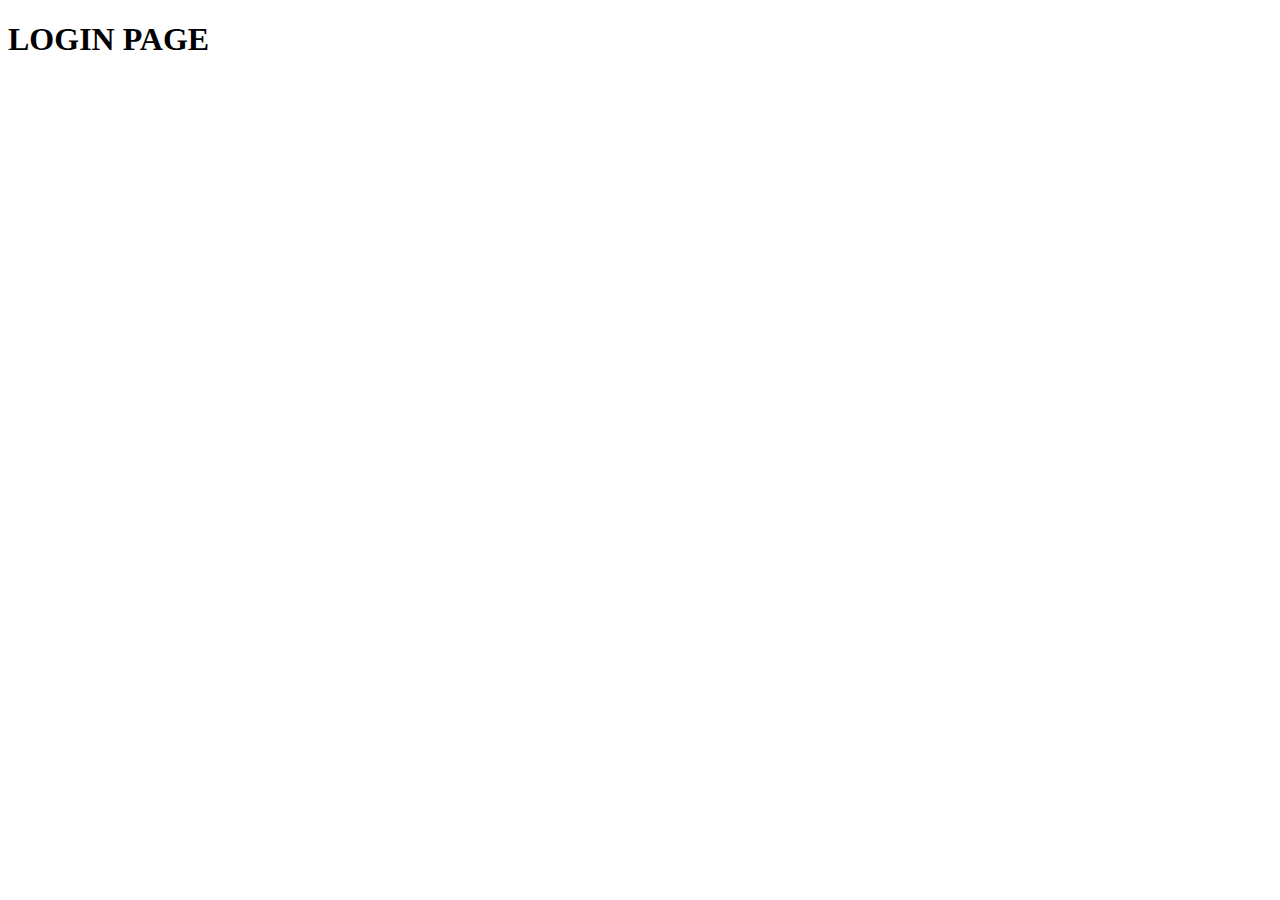
==== index.html @ 86aa181c "Initial commit." ====
<!-- Login Page -->
<!DOCTYPE html>
<html lang="en">

<head>
    <meta charset="UTF-8">
    <meta http-equiv="X-UA-Compatible" content="IE=edge">
    <meta name="viewport" content="width=device-width, initial-scale=1.0">
    <title>Sbuotes Database</title>
    <link rel="stylesheet" href="./style.css">
</head>

<body>
    <h1>LOGIN PAGE</h1>
</body>

</html>
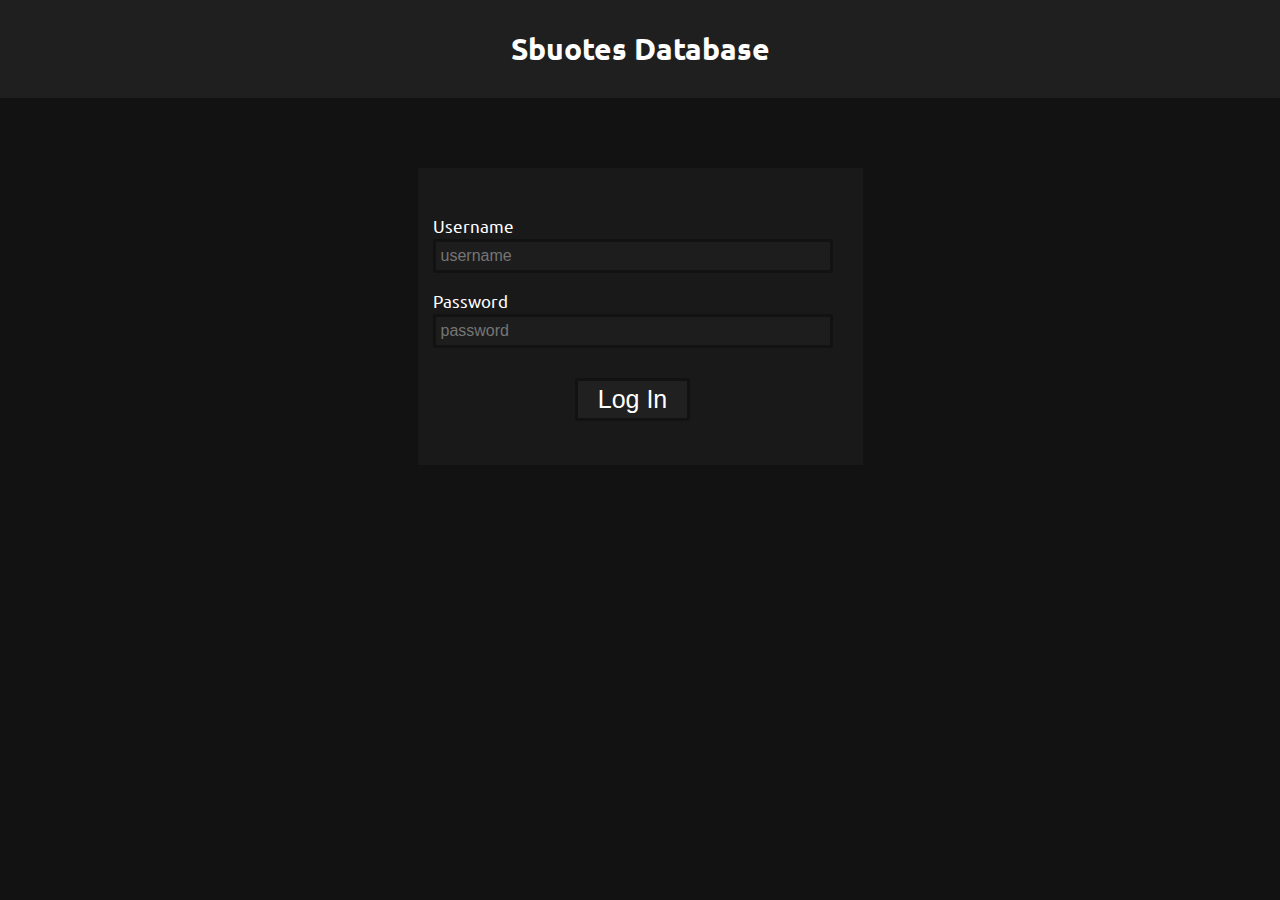
==== commit 37be9dc3: "Added Login Page and organized stuff." ====
--- a/index.html
+++ b/index.html
@@ -7,11 +7,36 @@
     <meta http-equiv="X-UA-Compatible" content="IE=edge">
     <meta name="viewport" content="width=device-width, initial-scale=1.0">
     <title>Sbuotes Database</title>
-    <link rel="stylesheet" href="./style.css">
+    <link rel="stylesheet" href="./css/style.css">
+    <link rel="stylesheet" href="./css/login.css">
+    <script defer src="./login.js"></script>
 </head>
 
 <body>
-    <h1>LOGIN PAGE</h1>
+    <header>
+        <div></div>
+        <h1>Sbuotes Database</h1>
+        <div></div>
+    </header>
+    <div class="content">
+        <form autocomplete="off" class="login-form" id="login-form">
+            <p class="label">Username</p>
+            <input name="user" type="text" id="username" placeholder="username" pattern="[a-zA-Z1-9]+" minlength="3"
+                maxlength="15" required>
+            <p class="username error" id="username-error"></p>
+            <p class="label">Password</p>
+            <input name="pass" type="password" id="password" placeholder="password" pattern="[a-zA-Z1-9]+" minlength="6"
+                maxlength="18" required>
+            <p class="password error" id="password-error"></p>
+
+            <div class="submit-container">
+                <button type="submit" class="submit button" id="submit-button">Log In</button>
+                <p id="login-error" class="error"></p>
+            </div>
+        </form>
+
+
+    </div>
 </body>
 
 </html>--- a/css/style.css
+++ b/css/style.css
@@ -0,0 +1,322 @@
+@import url('https://fonts.googleapis.com/css2?family=Ubuntu:ital,wght@0,400;0,500;0,700;1,400;1,500;1,700&display=swap');
+
+:root {
+    --clr-primary: #121212;
+    --clr-secondary: #23708f;
+    --clr-white: #ffffff;
+
+    --clr-01dp: #161616;
+    --clr-02dp: #181818;
+    --clr-03dp: #191919;
+    --clr-04dp: #1a1a1a;
+    --clr-06dp: #1c1c1c;
+    --clr-08dp: #1d1d1d;
+    --clr-12dp: #1f1f1f;
+    --clr-16dp: #202020;
+    --clr-24dp: #212121;
+}
+
+html {
+    font-family: 'Ubuntu', sans-serif;
+    font-size: 10px;
+    background-color: var(--clr-primary);
+}
+
+body {
+    box-sizing: border-box;
+    margin: 0;
+    color: var(--clr-white);
+}
+
+header {
+    background-color: var(--clr-12dp);
+    display: flex;
+    justify-content: space-between;
+    align-items: center;
+    gap: 2rem;
+
+    padding: 1rem 2rem;
+    font-size: 1.5rem;
+}
+
+.content {
+    display: flex;
+    gap: 4rem;
+    align-items: flex-start;
+
+    padding: 7rem 2rem 40rem 2rem;
+}
+
+form {
+    background-color: var(--clr-03dp);
+    padding: 3rem;
+    padding-left: 1.5rem;
+}
+
+.label {
+    font-size: 1.7rem;
+    margin-bottom: 0.3rem;
+}
+
+input {
+    box-sizing: border-box;
+    appearance: none;
+    width: 100%;
+    background-color: var(--clr-08dp);
+    font-size: 1.6rem;
+    color: var(--clr-white);
+
+    border: 0.3rem solid var(--clr-primary);
+    border-radius: 0.3rem;
+    padding: 0.5rem;
+    margin: 0;
+}
+
+input:focus {
+    outline: none;
+}
+
+.keyword-searchbar {
+    position: relative;
+}
+
+.search.icon-right::after {
+    cursor: pointer;
+    box-sizing: border-box;
+    position: absolute;
+    right: 0.4rem;
+    top: 0;
+    bottom: 0;
+    display: flex;
+    align-items: center;
+    content: "\f002";
+    font-weight: 900;
+    font-size: 1.5rem;
+    color: var(--clr-white);
+    border-top-right-radius: 0.3rem;
+    border-bottom-right-radius: 0.3rem;
+    padding: 0rem 0.6rem;
+    margin: 0.3rem 0;
+}
+
+.selected-keywords {
+    display: flex;
+    gap: 0.4rem;
+
+    overflow: auto;
+    width: 30rem;
+
+    margin: 0.5rem 0;
+}
+
+.keyword {
+    cursor: pointer;
+
+    background-color: var(--clr-24dp);
+    color: var(--clr-white);
+    font-size: 1.4rem;
+    padding: 0.4rem 0.6rem;
+
+    display: flex;
+    align-items: center;
+
+    border-radius: 0.3rem;
+    border: var(--clr-primary) solid 0.3rem;
+
+    width: fit-content;
+    height: fit-content;
+}
+
+.icon-right.keyword::after {
+    margin-left: 0.5rem;
+    font-weight: 400;
+    color: var(--clr-white);
+    content: "\f057";
+}
+
+.submit-container {
+    margin-top: 3rem;
+    display: flex;
+    flex-direction: column;
+    justify-content: center;
+    align-items: center;
+}
+
+.submit {
+    font-size: 2.5rem;
+    padding: 0.4rem 2rem;
+}
+
+.button {
+    cursor: pointer;
+    width: fit-content;
+    background-color: var(--clr-16dp);
+    color: var(--clr-white);
+
+    border-radius: 0.3rem;
+    border: var(--clr-primary) solid 0.3rem;
+    transition: all 0.2s ease-in;
+}
+
+.button::after,
+.button::before {
+    transition: all 0.2s ease-in;
+}
+
+.button:hover {
+    box-shadow: 0rem 0rem 0.8rem 0.1rem #00000090;
+    background-color: var(--clr-white);
+    color: var(--clr-primary);
+}
+
+.hamburger.icon-left::before {
+    cursor: pointer;
+    content: "\f0c9";
+    font-weight: 900;
+    font-size: 3.4rem;
+}
+
+.search.icon-right:hover::after {
+    background-color: var(--clr-white);
+    color: var(--clr-08dp);
+}
+
+.divider {
+    border: 0.1rem #616161 solid;
+    margin: 0 35%;
+}
+
+footer {
+    font-size: 3rem;
+    text-align: center;
+}
+
+.footer-line {
+    border: 0.1rem #616161 solid;
+    margin: 0 35%;
+}
+
+footer>p {
+    margin: 1.6rem 0 0.8rem 0;
+}
+
+.shake-anim {
+    -webkit-animation: shake 1s cubic-bezier(0, 1, 0, 0) 0s 1 normal;
+    -moz-animation: shake 1s cubic-bezier(0, 1, 0, 0) 0s 1 normal;
+    -ms-animation: shake 1s cubic-bezier(0, 1, 0, 0) 0s 1 normal;
+    animation: shake 1s cubic-bezier(0, 1, 0, 0) 0s 1 normal;
+}
+
+@-webkit-keyframes shake {
+    0% {
+        -webkit-transform: translateX(0);
+        transform: translateX(0);
+    }
+
+    5% {
+        -webkit-transform: translateX(-0.5rem);
+        transform: translateX(-0.5rem);
+    }
+
+    10% {
+        -webkit-transform: translateX(0.5rem);
+        transform: translateX(0.5rem);
+    }
+
+    15% {
+        -webkit-transform: translateX(-0.5rem);
+        transform: translateX(-0.5rem);
+    }
+
+    20% {
+        -webkit-transform: translateX(0.5rem);
+        transform: translateX(0.5rem);
+    }
+
+    25% {
+        -webkit-transform: translateX(-0.5rem);
+        transform: translateX(-0.5rem);
+    }
+
+    30% {
+        -webkit-transform: translateX(0.5rem);
+        transform: translateX(0.5rem);
+    }
+
+    35% {
+        -webkit-transform: translateX(-0.5rem);
+        transform: translateX(-0.5rem);
+    }
+
+    40% {
+        -webkit-transform: translateX(0.5rem);
+        transform: translateX(0.5rem);
+    }
+
+    45% {
+        -webkit-transform: translateX(-0.5rem);
+        transform: translateX(-0.5rem);
+    }
+
+    50% {
+        -webkit-transform: translateX(0);
+        transform: translateX(0);
+    }
+}
+
+@keyframes shake {
+    0% {
+        -ms-transform: translateX(0);
+        transform: translateX(0);
+    }
+
+    5% {
+        -ms-transform: translateX(-0.5rem);
+        transform: translateX(-0.5rem);
+    }
+
+    10% {
+        -ms-transform: translateX(0.5rem);
+        transform: translateX(0.5rem);
+    }
+
+    15% {
+        -ms-transform: translateX(-0.5rem);
+        transform: translateX(-0.5rem);
+    }
+
+    20% {
+        -ms-transform: translateX(0.5rem);
+        transform: translateX(0.5rem);
+    }
+
+    25% {
+        -ms-transform: translateX(-0.5rem);
+        transform: translateX(-0.5rem);
+    }
+
+    30% {
+        -ms-transform: translateX(0.5rem);
+        transform: translateX(0.5rem);
+    }
+
+    35% {
+        -ms-transform: translateX(-0.5rem);
+        transform: translateX(-0.5rem);
+    }
+
+    40% {
+        -ms-transform: translateX(0.5rem);
+        transform: translateX(0.5rem);
+    }
+
+    45% {
+        -ms-transform: translateX(-0.5rem);
+        transform: translateX(-0.5rem);
+    }
+
+    50% {
+        -ms-transform: translateX(0);
+        transform: translateX(0);
+    }
+}--- a/css/login.css
+++ b/css/login.css
@@ -0,0 +1,34 @@
+.content {
+    justify-content: center;
+}
+
+form {
+    width: 40vw;
+    margin: 0 4rem;
+}
+
+@media only screen and (max-width: 600px) {
+    form {
+        width: 100%;
+    }
+}
+
+@media only screen and (min-width: 900px) {
+    form {
+        width: 40rem;
+    }
+}
+
+.invalid {
+    border: solid 0.3rem #be0000;
+}
+
+.error {
+    color: #be0000;
+    font-size: 1.3rem;
+    margin-top: 0.1rem;
+}
+
+.error::first-letter {
+    text-transform: capitalize;
+}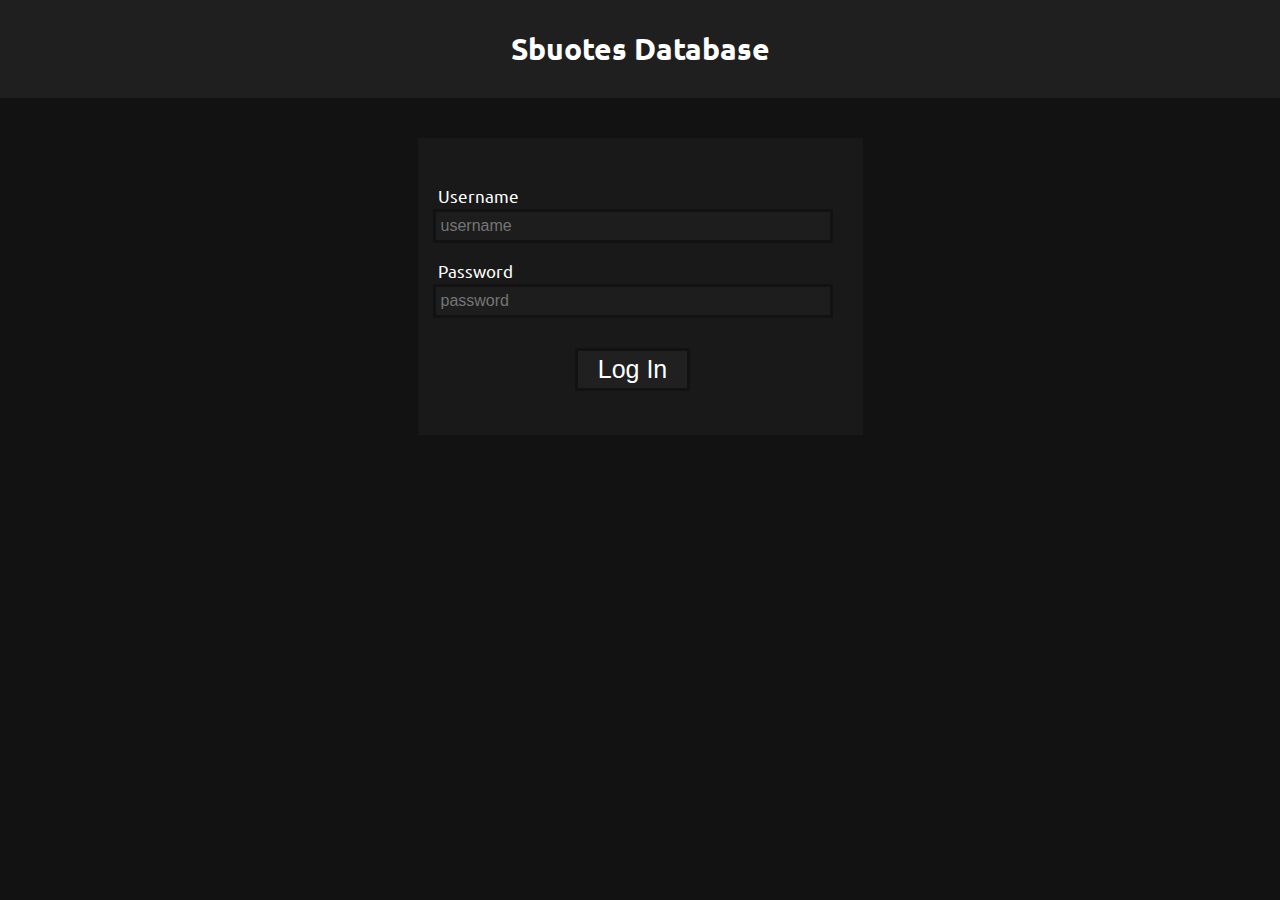
==== commit 58fa2022: "Added create page and organized css" ====
--- a/index.html
+++ b/index.html
@@ -9,6 +9,8 @@
     <title>Sbuotes Database</title>
     <link rel="stylesheet" href="./css/style.css">
     <link rel="stylesheet" href="./css/login.css">
+    <script src="./globals.js"></script>
+    <script>loginPageRedirectCheck();</script>
     <script defer src="./login.js"></script>
 </head>
 
--- a/css/style.css
+++ b/css/style.css
@@ -16,12 +16,70 @@
     --clr-24dp: #212121;
 }
 
+/* These styles are required to make icons render reliably */
+.icon-left::before,
+.icon-right::after {
+    font-family: "Font Awesome 5 Free";
+    display: inline-block;
+    text-rendering: auto;
+    font-variant: normal;
+    font-style: normal;
+    -webkit-font-smoothing: antialiased;
+}
+
 html {
     font-family: 'Ubuntu', sans-serif;
     font-size: 10px;
     background-color: var(--clr-primary);
 }
 
+a {
+    text-decoration: none;
+    color: var(--clr-white);
+}
+
+nav ul {
+    display: flex;
+    gap: 6rem;
+    list-style: none;
+    padding-left: 0;
+}
+
+nav li {
+    cursor: pointer;
+    box-sizing: border-box;
+    border: 0.2rem solid #00000000;
+    padding: 0.5rem;
+    border-radius: 0.3rem;
+}
+
+nav li:hover,
+nav li:focus {
+    outline: none;
+    border: 0.2rem solid var(--clr-white);
+}
+
+.sign-out.icon-left::before {
+    content: "\f2f5";
+    font-weight: 900;
+    margin-right: 0.5rem;
+    color: var(--clr-white);
+}
+
+.create.icon-left::before {
+    content: "\f0fe";
+    font-weight: 900;
+    margin-right: 0.5rem;
+    color: var(--clr-white);
+}
+
+.search.icon-left::before {
+    content: "\f002";
+    font-weight: 900;
+    margin-right: 0.5rem;
+    color: var(--clr-white);
+}
+
 body {
     box-sizing: border-box;
     margin: 0;
@@ -31,6 +89,7 @@
 header {
     background-color: var(--clr-12dp);
     display: flex;
+    flex-wrap: wrap;
     justify-content: space-between;
     align-items: center;
     gap: 2rem;
@@ -44,7 +103,7 @@
     gap: 4rem;
     align-items: flex-start;
 
-    padding: 7rem 2rem 40rem 2rem;
+    padding: 4rem 2rem 40rem 2rem;
 }
 
 form {
@@ -56,6 +115,7 @@
 .label {
     font-size: 1.7rem;
     margin-bottom: 0.3rem;
+    margin-left: 0.5rem;
 }
 
 input {
@@ -74,13 +134,14 @@
 
 input:focus {
     outline: none;
+    border-color: #696969;
 }
 
 .keyword-searchbar {
     position: relative;
 }
 
-.search.icon-right::after {
+.keywords.icon-right::after {
     cursor: pointer;
     box-sizing: border-box;
     position: absolute;
@@ -89,8 +150,6 @@
     bottom: 0;
     display: flex;
     align-items: center;
-    content: "\f002";
-    font-weight: 900;
     font-size: 1.5rem;
     color: var(--clr-white);
     border-top-right-radius: 0.3rem;
@@ -104,7 +163,7 @@
     gap: 0.4rem;
 
     overflow: auto;
-    width: 30rem;
+    /* width: 30rem; */
 
     margin: 0.5rem 0;
 }
@@ -145,6 +204,13 @@
 .submit {
     font-size: 2.5rem;
     padding: 0.4rem 2rem;
+}
+
+.submit:focus {
+    outline: none;
+    box-shadow: 0rem 0rem 0.8rem 0.1rem #00000090;
+    background-color: var(--clr-white);
+    color: var(--clr-primary);
 }
 
 .button {
@@ -169,14 +235,9 @@
     color: var(--clr-primary);
 }
 
-.hamburger.icon-left::before {
-    cursor: pointer;
-    content: "\f0c9";
-    font-weight: 900;
-    font-size: 3.4rem;
-}
-
-.search.icon-right:hover::after {
+.keywords.icon-right:hover::after,
+.keywords.icon-right:focus::after {
+    outline: none;
     background-color: var(--clr-white);
     color: var(--clr-08dp);
 }
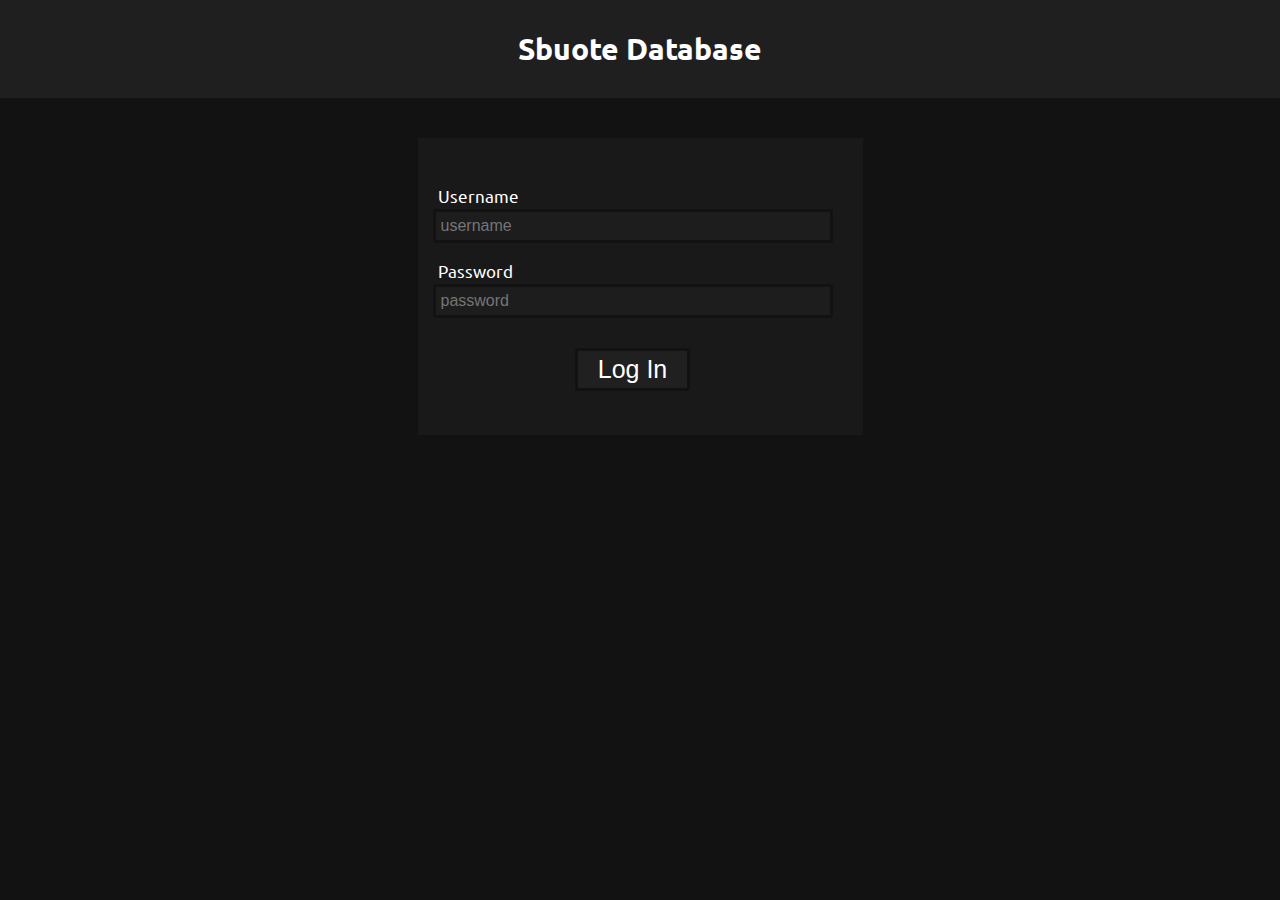
==== commit 0d2147bf: "Changed stuff" ====
--- a/index.html
+++ b/index.html
@@ -6,7 +6,15 @@
     <meta charset="UTF-8">
     <meta http-equiv="X-UA-Compatible" content="IE=edge">
     <meta name="viewport" content="width=device-width, initial-scale=1.0">
-    <title>Sbuotes Database</title>
+    <title>Sbuote Database</title>
+
+    <meta content="Sbuote Database" property="og:title" />
+    <meta content="Access the searchable sbuote database." property="og:description" />
+    <meta content="https://www.sbuotes.site/search" property="og:url" />
+    <meta content="https://cdn.discordapp.com/attachments/746472433904779316/1106037309368958976/icon.png"
+        property="og:image" />
+
+    <link rel="icon" href="./images/icon.png">
     <link rel="stylesheet" href="./css/style.css">
     <link rel="stylesheet" href="./css/login.css">
     <script src="./globals.js"></script>
@@ -17,11 +25,11 @@
 <body>
     <header>
         <div></div>
-        <h1>Sbuotes Database</h1>
+        <h1>Sbuote Database</h1>
         <div></div>
     </header>
     <div class="content">
-        <form autocomplete="off" class="login-form" id="login-form">
+        <form class="login-form" id="login-form">
             <p class="label">Username</p>
             <input name="user" type="text" id="username" placeholder="username" pattern="[a-zA-Z1-9]+" minlength="3"
                 maxlength="15" required>
--- a/css/style.css
+++ b/css/style.css
@@ -33,6 +33,20 @@
     background-color: var(--clr-primary);
 }
 
+textarea {
+    box-sizing: border-box;
+    min-width: 100%;
+    max-width: 100%;
+    background-color: var(--clr-08dp);
+    font-size: 1.6rem;
+    color: var(--clr-white);
+
+    border: 0.3rem solid var(--clr-primary);
+    border-radius: 0.3rem;
+    padding: 0.5rem;
+    margin: 0;
+}
+
 a {
     text-decoration: none;
     color: var(--clr-white);
@@ -132,7 +146,8 @@
     margin: 0;
 }
 
-input:focus {
+input:focus,
+textarea:focus {
     outline: none;
     border-color: #696969;
 }
@@ -235,6 +250,12 @@
     color: var(--clr-primary);
 }
 
+.button.loading:hover,
+.button.loading:focus {
+    background-color: var(--clr-16dp);
+    color: var(--clr-white);
+}
+
 .keywords.icon-right:hover::after,
 .keywords.icon-right:focus::after {
     outline: none;
